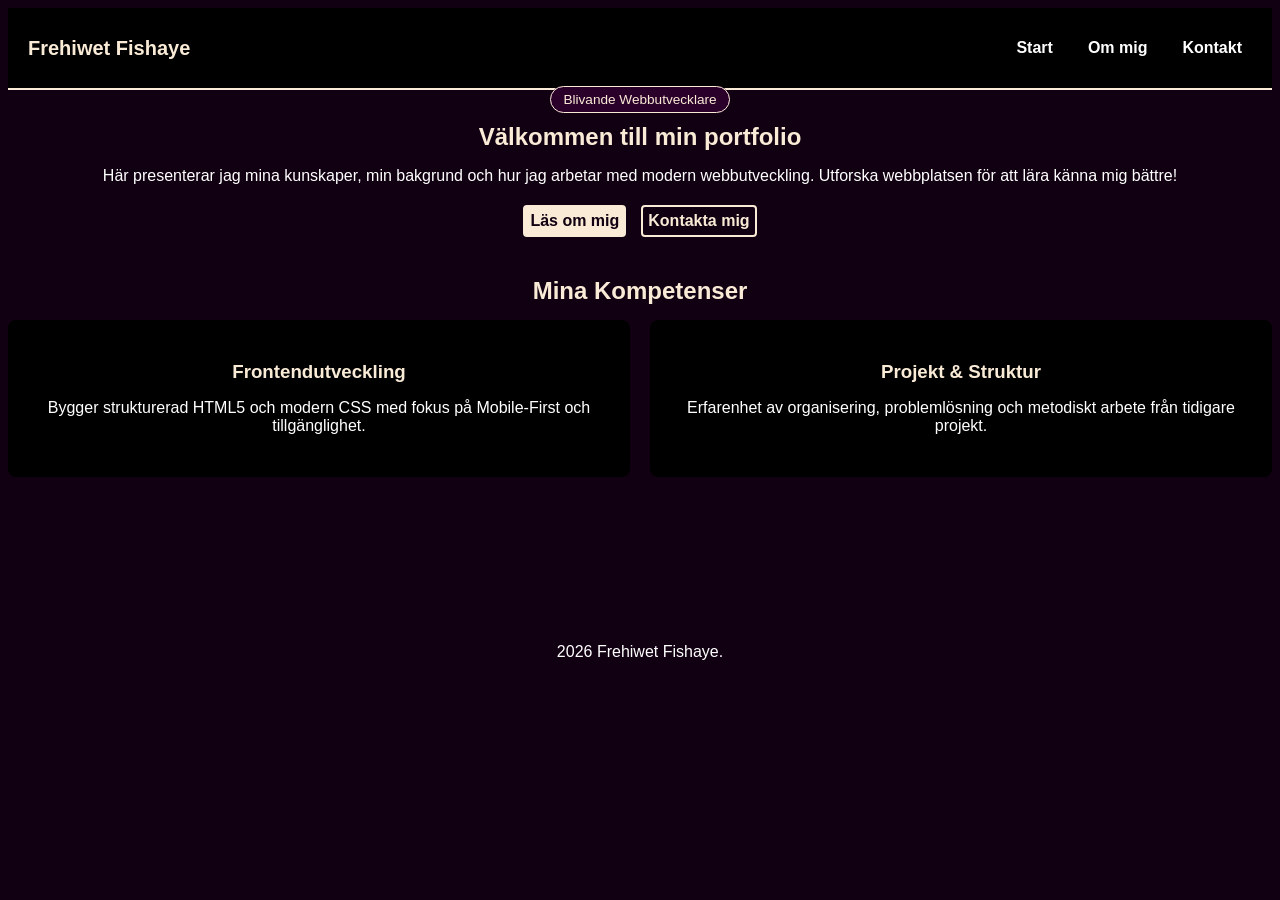
==== index.html @ f53daf36 "version 4" ====
<!DOCTYPE html>
<html lang="sv">
<head>
    <meta charset="UTF-8">
    <meta name="viewport" content="width=device-width, initial-scale=1.0">
    <title>Startsida | Frehiwet Fishaye Portfolio</title>
    <link rel="stylesheet" href="style.css">
</head>
<body>
    <header class="site-header">
        <a href="index.html" class="logo">Frehiwet Fishaye</a>
        <nav class="main-nav">
            <ul>
                <li><a href="index.html" class="active">Start</a></li>
                <li><a href="om-mig.html">Om mig</a></li>
                <li><a href="kontakt.html">Kontakt</a></li>
            </ul>
        </nav>
    </header>

    <main class="container">
        
        <section class="hero">
            <span class="badge">Blivande Webbutvecklare</span>
            <h1>Välkommen till min portfolio</h1>
            <p>Här presenterar jag mina kunskaper, min bakgrund och hur jag arbetar med modern webbutveckling. Utforska webbplatsen för att lära känna mig bättre!</p>
            

            <div class="cta-buttons">
                <a href="om-mig.html" class="btn btn-primary">Läs om mig</a>
                <a href="kontakt.html" class="btn btn-secondary">Kontakta mig</a>
            </div>
        </section>
        <section class="skills">
            <h2>Mina Kompetenser</h2>
            <div class="grid-layout">
                <article class="card">
                    <h3>Frontendutveckling</h3>
                    <p>Bygger strukturerad HTML5 och modern CSS med fokus på Mobile-First och tillgänglighet.</p>
                </article>
                <article class="card">
                    <h3>Projekt & Struktur</h3>
                    <p>Erfarenhet av organisering, problemlösning och metodiskt arbete från tidigare projekt.</p>
                </article>
            </div>
        </section>

    </main>
    <div class="hero-image-wrapper">
        <img class="hero-image" src="c:\Users\frehiwet.misghna\Downloads\kurs_misc_8-scaled.webp" alt="">
    </div>
    <footer class="site-footer">
        <p>2026 Frehiwet Fishaye.</p>
    </footer>

</body>
</html>
---- style.css ----
body{
    font-family: 'Lucida Sans', 'Lucida Sans Regular', 'Lucida Grande', 'Lucida Sans Unicode', Geneva, Verdana, sans-serif;
    background-color: #110011;
    color: white;
    text-align: center;
}
.content{
    text-align: end;
    display: flex;
    gap: 50px;
    color: white;
    text-decoration: none;
    font-size: 14px;
    font-weight: bold;
    border-bottom: 2px;
    padding-bottom: 12px;
}
.name{
    text-align: left;
    text-decoration: underline;
    text-decoration-color: antiquewhite;
    background-color: black;
}

.about{
    padding: 30px;

}
#web{
    
    padding: 20px;
    font-size: x-large;
    font-family: cursive;
    margin: 50px;
}

.member{
    width: 180px;
    display: flex;
    flex-wrap: wrap;
    gap: 1rem;
}
#links{
    color: white;
}
.skills{
    text-align: center;
    text-align: 50%;
}

.box{
    width: 300px;
    border: 5px solid white;
    padding: 90px;
    margin: 20px;
}
#kontakt{
    text-decoration: underline;
}
.box p {
    margin: 10px 0;
}
.header {
    display: flex;
    justify-content: space-between;
    align-items: center;
    background-color: #000000;
    padding: 15px 30px;
    border-bottom: 2px solid antiquewhite;
}
.main-nav ul{
    list-style: none;
    display: flex;
    gap: 15px;
}
.logo {
    color: antiquewhite;
    font-size: 20px;
    font-weight: bold;
    text-decoration: none;
}
.site-header {
    background-color: black;
    padding: 15px 20px;
    border-bottom: 2px solid antiquewhite;
    display: flex;
    flex-direction: column;
    align-items: center;
    gap: 15px;
}
.main-nav a {
    color: white;
    text-decoration: none;
    font-weight: bold;
    padding: 5px 10px;
    transition: color 0.2s ease, border-bottom 0.2s ease;
}
.hero {
    text-align: center;
    margin-bottom: 40px;
}
.hero-image-wrapper{
    display: flex;
    width: 300px;
    height: 150px;

    padding-left: 43%;
}


.badge {
    background-color: #2a002a;
    color: antiquewhite;
    padding: 5px 12px;
    border-radius: 15px;
    font-size: 0.85rem;
    border: 1px solid antiquewhite;
}
h1, h2, h3 {
    color: antiquewhite;
    margin-top: 15px;
    margin-bottom: 15px;
}

.cta-buttons {
    display: flex;
    justify-content: center;
    gap: 15px;
    margin-top: 20px;
}
.btn {
    display: inline-block;
    padding: 5px ;
    border-radius: 4px;
    text-decoration: none;
    font-weight: bold;
    cursor: pointer;
    border: 2px solid antiquewhite;
    text-align: center;
}

.btn-primary {
    background-color: antiquewhite;
    color: #110011;
}

.btn-secondary {
    background-color: transparent;
    color: antiquewhite;
}

.btn:hover, .btn:focus {
    opacity: 0.85;
    outline: 2px solid white;
}


.grid-layout {
    display: grid;
    grid-template-columns: 100px;
    gap: 20px;
}

.card, .content-box {
    background-color: black;
    padding: 25px;
    border-radius: 8px;
    border: 1px solid black;
}

.contact-form {
    display: flex;
    flex-direction: column;
    gap: 15px;
    margin-top: 20px;
}

.form-group {
    display: flex;
    flex-direction: column;
    text-align: left;
}

.form-group label {
    margin-bottom: 5px;
    color: antiquewhite;
}

.form-group input,
.form-group textarea {
    padding: 10px;
    border-radius: 4px;
    border: 1px solid antiquewhite;
    background-color: black;
    color: white;
    font-size: 15px;
}
.contact-details {
    margin-bottom: 20px;
}


@media (min-width: 650px) {
    .site-header {
        flex-direction: row;
        justify-content: space-between;
    }

    .grid-layout {
        grid-template-columns: 1fr 1fr;
    }
}
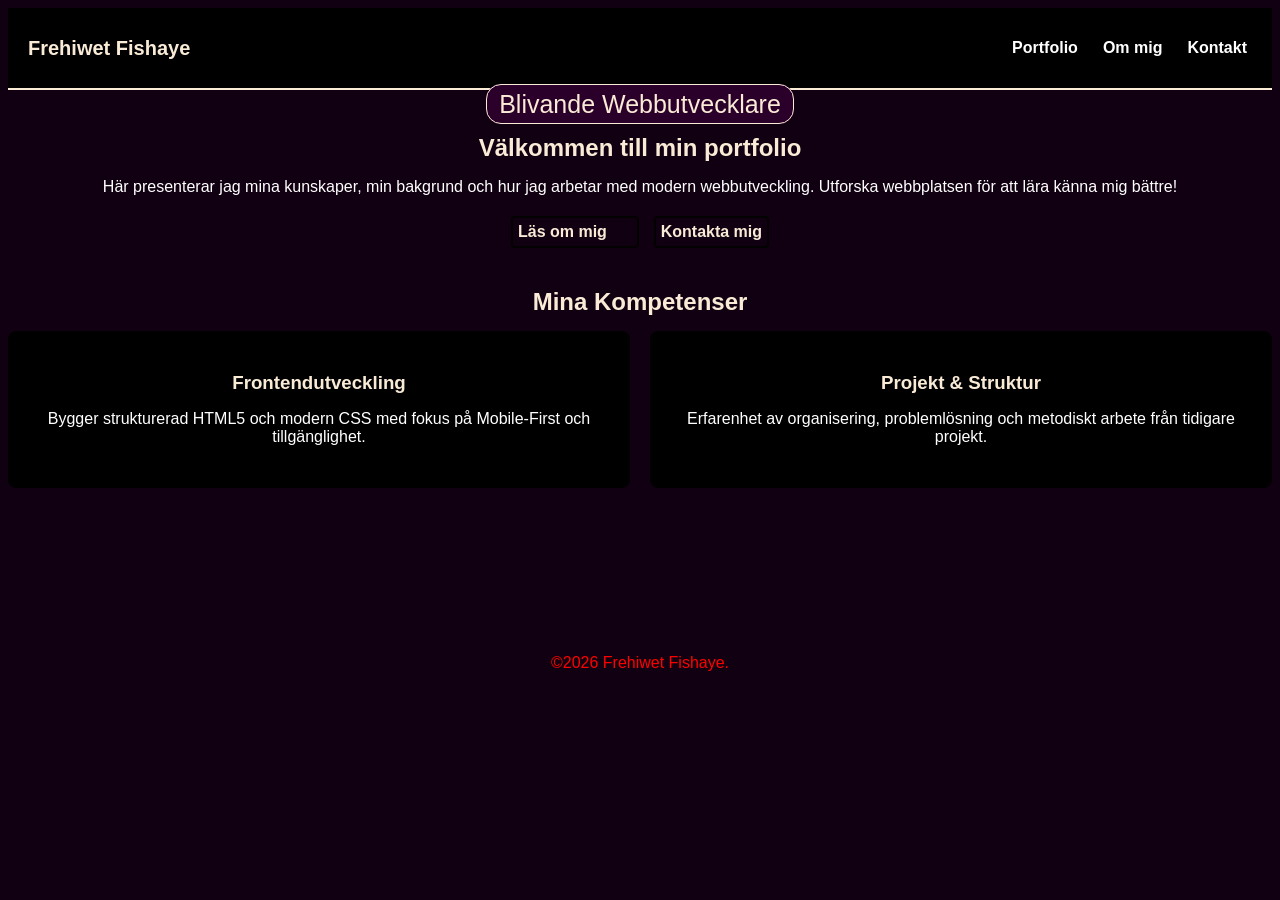
==== commit 5bf20628: "bh" ====
--- a/index.html
+++ b/index.html
@@ -8,10 +8,10 @@
 </head>
 <body>
     <header class="site-header">
-        <a href="index.html" class="logo">Frehiwet Fishaye</a>
+        <a class="logo">Frehiwet Fishaye</a>
         <nav class="main-nav">
-            <ul>
-                <li><a href="index.html" class="active">Start</a></li>
+            <ul class="animation">
+                <li><a href="portofilio.html">Portfolio</a></li>
                 <li><a href="om-mig.html">Om mig</a></li>
                 <li><a href="kontakt.html">Kontakt</a></li>
             </ul>
@@ -50,7 +50,7 @@
         <img class="hero-image" src="c:\Users\frehiwet.misghna\Downloads\kurs_misc_8-scaled.webp" alt="">
     </div>
     <footer class="site-footer">
-        <p>2026 Frehiwet Fishaye.</p>
+        <p id="footer"> ©2026 Frehiwet Fishaye.</p>
     </footer>
 
 </body>
--- a/style.css
+++ b/style.css
@@ -4,16 +4,16 @@
     color: white;
     text-align: center;
 }
+
 .content{
     text-align: end;
     display: flex;
-    gap: 50px;
-    color: white;
-    text-decoration: none;
+    gap: 60px;
+    color: white;
     font-size: 14px;
-    font-weight: bold;
     border-bottom: 2px;
     padding-bottom: 12px;
+
 }
 .name{
     text-align: left;
@@ -26,23 +26,7 @@
     padding: 30px;
 
 }
-#web{
-    
-    padding: 20px;
-    font-size: x-large;
-    font-family: cursive;
-    margin: 50px;
-}
-
-.member{
-    width: 180px;
-    display: flex;
-    flex-wrap: wrap;
-    gap: 1rem;
-}
-#links{
-    color: white;
-}
+
 .skills{
     text-align: center;
     text-align: 50%;
@@ -54,17 +38,11 @@
     padding: 90px;
     margin: 20px;
 }
-#kontakt{
-    text-decoration: underline;
-}
-.box p {
-    margin: 10px 0;
-}
+
 .header {
     display: flex;
-    justify-content: space-between;
     align-items: center;
-    background-color: #000000;
+    background-color: black;
     padding: 15px 30px;
     border-bottom: 2px solid antiquewhite;
 }
@@ -72,6 +50,34 @@
     list-style: none;
     display: flex;
     gap: 15px;
+}
+.animation{
+    color: antiquewhite;
+    display: inline-block;
+    transition: all 1s ease;
+}
+.animation a:hover{
+    color: gold;
+    transform: translateY(-3px);
+}
+.image1{
+    display: flex;
+    justify-content: center;
+    gap: 15px;
+    margin: 20px 0;
+    flex-wrap: wrap;
+}
+.image-center{
+    width: 100%;
+    max-width: 300px;
+    height: 180px;
+    object-fit: cover;
+    border-radius: 8px;
+    border: 2px solid antiquewhite;
+}
+.projekt-discribe{
+    color: antiquewhite;
+
 }
 .logo {
     color: antiquewhite;
@@ -79,6 +85,14 @@
     font-weight: bold;
     text-decoration: none;
 }
+
+.projekt-grid{
+    display: flex;
+    justify-content: center;
+    gap: 50px;
+    flex-wrap: wrap;
+    background-color: rgb(50, 35, 35);
+}
 .site-header {
     background-color: black;
     padding: 15px 20px;
@@ -92,8 +106,7 @@
     color: white;
     text-decoration: none;
     font-weight: bold;
-    padding: 5px 10px;
-    transition: color 0.2s ease, border-bottom 0.2s ease;
+    padding: 5px;
 }
 .hero {
     text-align: center;
@@ -113,7 +126,7 @@
     color: antiquewhite;
     padding: 5px 12px;
     border-radius: 15px;
-    font-size: 0.85rem;
+    font-size: 25px;
     border: 1px solid antiquewhite;
 }
 h1, h2, h3 {
@@ -129,19 +142,20 @@
     margin-top: 20px;
 }
 .btn {
-    display: inline-block;
+    display: flex;
     padding: 5px ;
     border-radius: 4px;
     text-decoration: none;
     font-weight: bold;
     cursor: pointer;
-    border: 2px solid antiquewhite;
+    border: 2px solid rgb(2, 2, 1);
     text-align: center;
 }
 
 .btn-primary {
-    background-color: antiquewhite;
-    color: #110011;
+    
+    color: antiquewhite;
+    width: 9%;
 }
 
 .btn-secondary {
@@ -150,10 +164,10 @@
 }
 
 .btn:hover, .btn:focus {
-    opacity: 0.85;
-    outline: 2px solid white;
-}
-
+    opacity: 85%;
+    outline: 2px solid rgb(186, 24, 24);
+
+}
 
 .grid-layout {
     display: grid;
@@ -198,7 +212,9 @@
 .contact-details {
     margin-bottom: 20px;
 }
-
+#footer{
+    color: red;
+}
 
 @media (min-width: 650px) {
     .site-header {
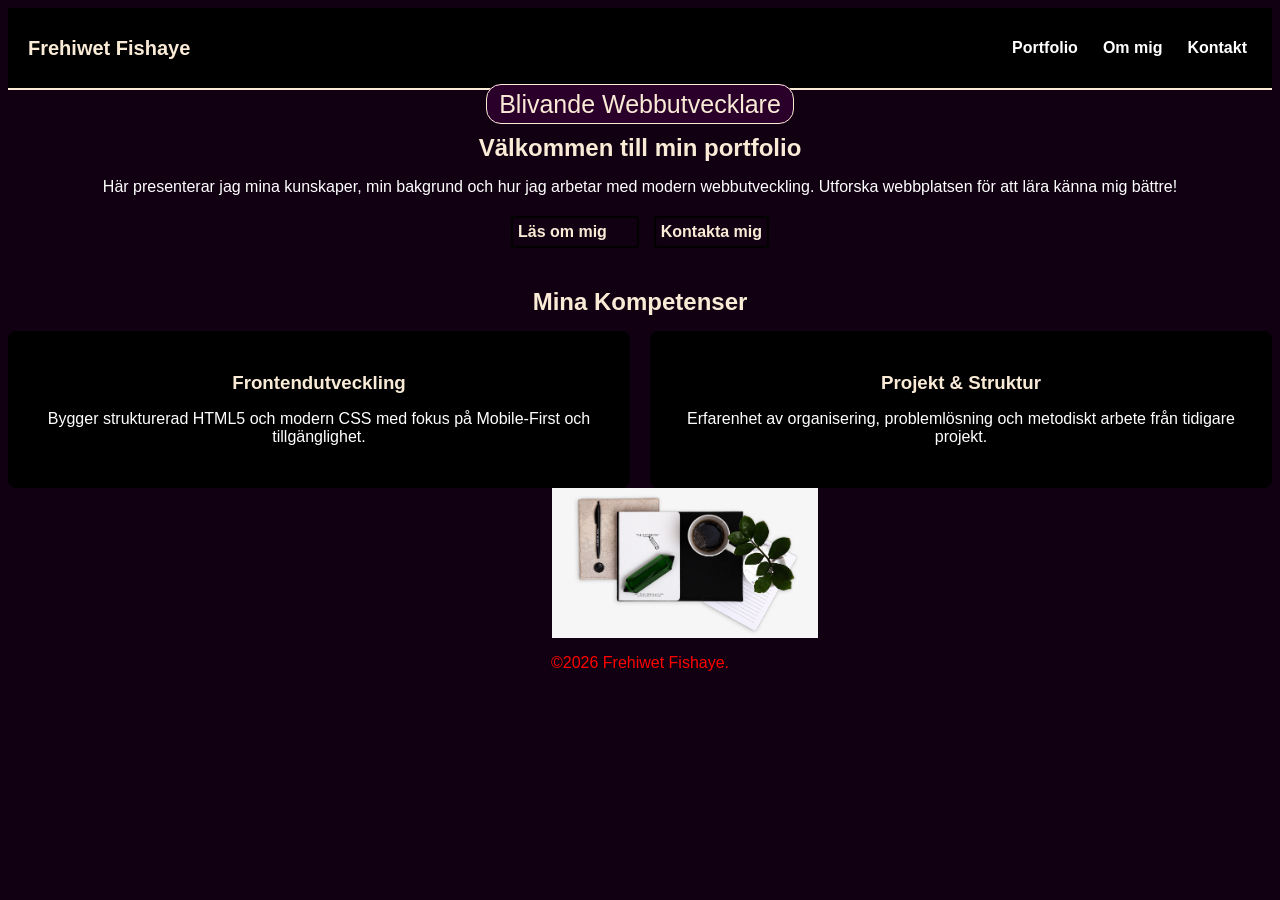
==== commit 3fc43d88: "finalen" ====
--- a/index.html
+++ b/index.html
@@ -47,7 +47,7 @@
 
     </main>
     <div class="hero-image-wrapper">
-        <img class="hero-image" src="c:\Users\frehiwet.misghna\Downloads\kurs_misc_8-scaled.webp" alt="">
+        <img class="hero-image" src="bilder/kurs_misc_8-scaled.webp" alt="">
     </div>
     <footer class="site-footer">
         <p id="footer"> ©2026 Frehiwet Fishaye.</p>
--- a/style.css
+++ b/style.css
@@ -84,8 +84,14 @@
     font-size: 20px;
     font-weight: bold;
     text-decoration: none;
-}
-
+    display: inline-block;
+    transition: all 1s ease;
+}
+
+.logo a:hover{
+    color: gold;
+    transform: translateY(-3px);
+}
 .projekt-grid{
     display: flex;
     justify-content: center;
@@ -169,6 +175,7 @@
 
 }
 
+
 .grid-layout {
     display: grid;
     grid-template-columns: 100px;
